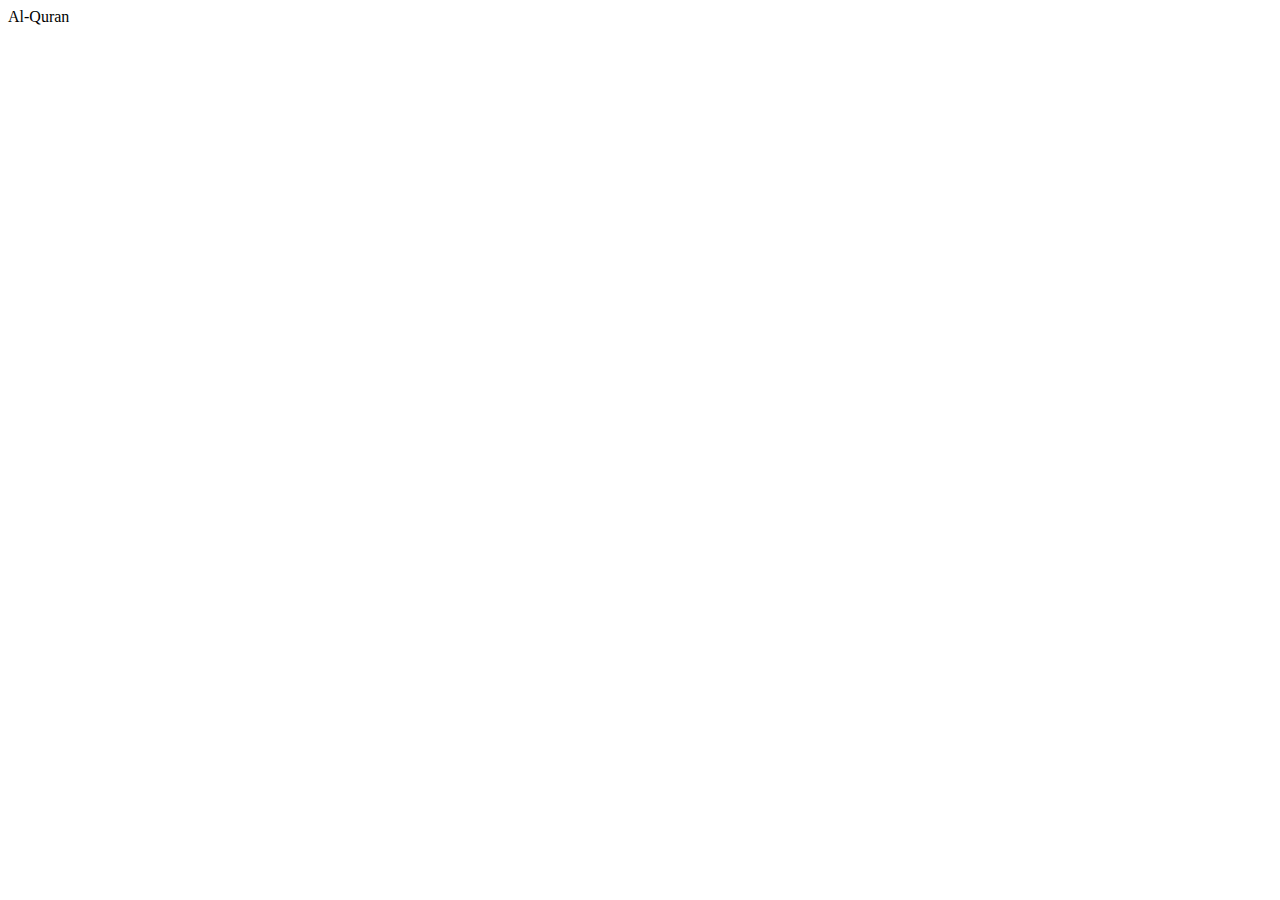
==== index.html @ 39531018 "first commit" ====
<!doctype html>
<html lang="en">
  <head>
    <meta charset="utf-8">
    <meta name="viewport" content="width=device-width, initial-scale=1">
    <link rel="stylesheet" href="css/style.css">
    <link href="https://cdn.jsdelivr.net/npm/bootstrap@5.3.0-alpha3/dist/css/bootstrap.min.css" rel="stylesheet" integrity="sha384-KK94CHFLLe+nY2dmCWGMq91rCGa5gtU4mk92HdvYe+M/SXH301p5ILy+dN9+nJOZ" crossorigin="anonymous">
    <title>Al - Quran Digital</title>
  </head>
  <body>

    <!-- Navbar -->
    <nav class="navbar navbar-dark bg-dark">
        <div class="container">
          <span class="navbar-brand mb-0 h1">Al-Quran</span>
        </div>
      </nav>
      <!-- Navbar End -->

    <div class="container mt-5">
        <div class="row list-surat" >

          

        </div>
    </div>
    





    <script src="js/script.js"></script>
    <script src="https://cdn.jsdelivr.net/npm/bootstrap@5.3.0-alpha3/dist/js/bootstrap.bundle.min.js" integrity="sha384-ENjdO4Dr2bkBIFxQpeoTz1HIcje39Wm4jDKdf19U8gI4ddQ3GYNS7NTKfAdVQSZe" crossorigin="anonymous"></script>
    <script src="https://cdn.jsdelivr.net/npm/@popperjs/core@2.11.7/dist/umd/popper.min.js" integrity="sha384-zYPOMqeu1DAVkHiLqWBUTcbYfZ8osu1Nd6Z89ify25QV9guujx43ITvfi12/QExE" crossorigin="anonymous"></script>
  </body>
</html>
---- css/style.css ----
.card-surat{
    cursor: pointer;
    transition: .6s;
}

.card-surat:hover{
    background-color: #caded1;
}
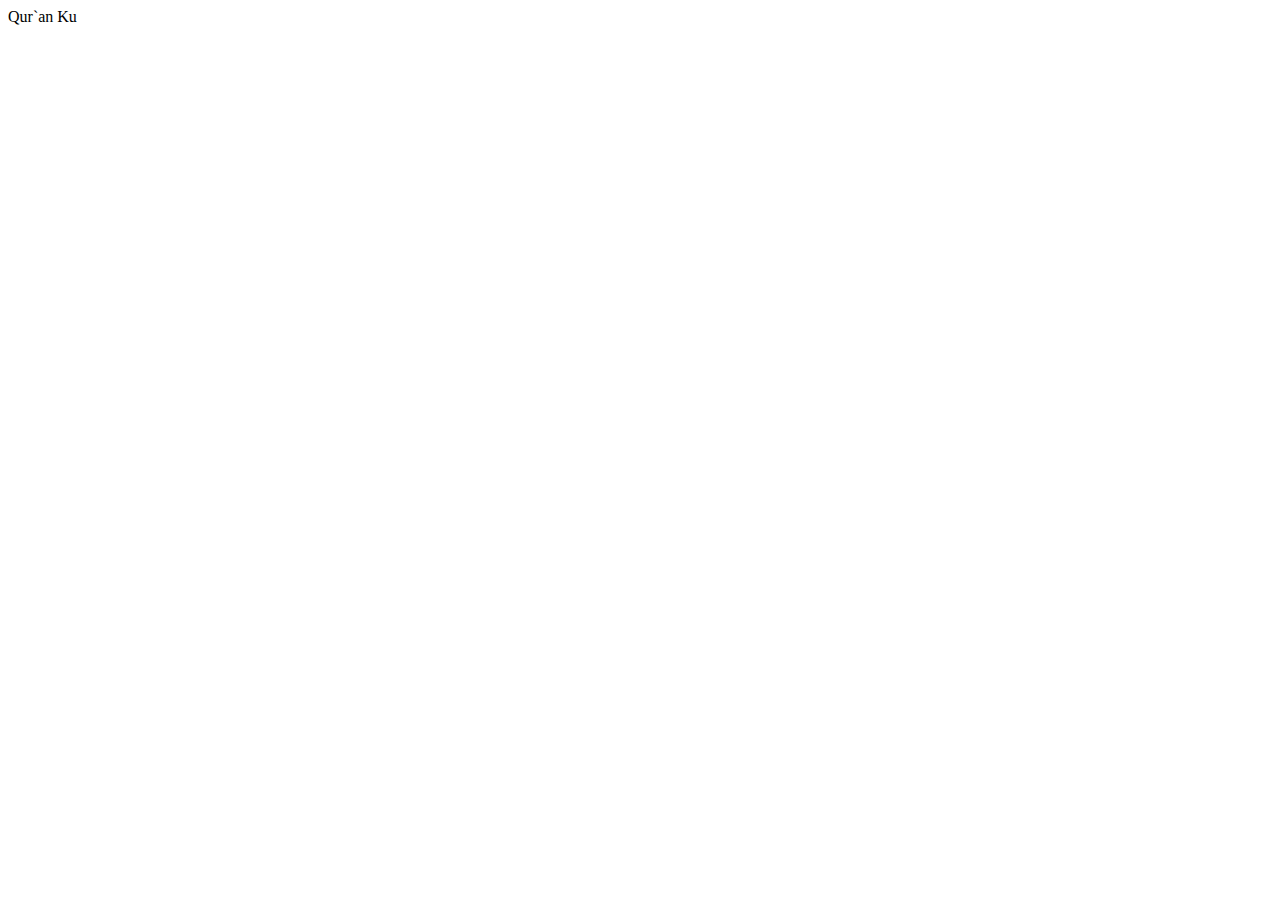
==== commit ea9b691e: "update navbar" ====
--- a/index.html
+++ b/index.html
@@ -5,14 +5,14 @@
     <meta name="viewport" content="width=device-width, initial-scale=1">
     <link rel="stylesheet" href="css/style.css">
     <link href="https://cdn.jsdelivr.net/npm/bootstrap@5.3.0-alpha3/dist/css/bootstrap.min.css" rel="stylesheet" integrity="sha384-KK94CHFLLe+nY2dmCWGMq91rCGa5gtU4mk92HdvYe+M/SXH301p5ILy+dN9+nJOZ" crossorigin="anonymous">
-    <title>Al - Quran Digital</title>
+    <title>Qur`an Ku</title>
   </head>
   <body>
 
     <!-- Navbar -->
     <nav class="navbar navbar-dark bg-dark">
         <div class="container">
-          <span class="navbar-brand mb-0 h1">Al-Quran</span>
+          <span class="navbar-brand mb-0 h1">Qur`an Ku</span>
         </div>
       </nav>
       <!-- Navbar End -->
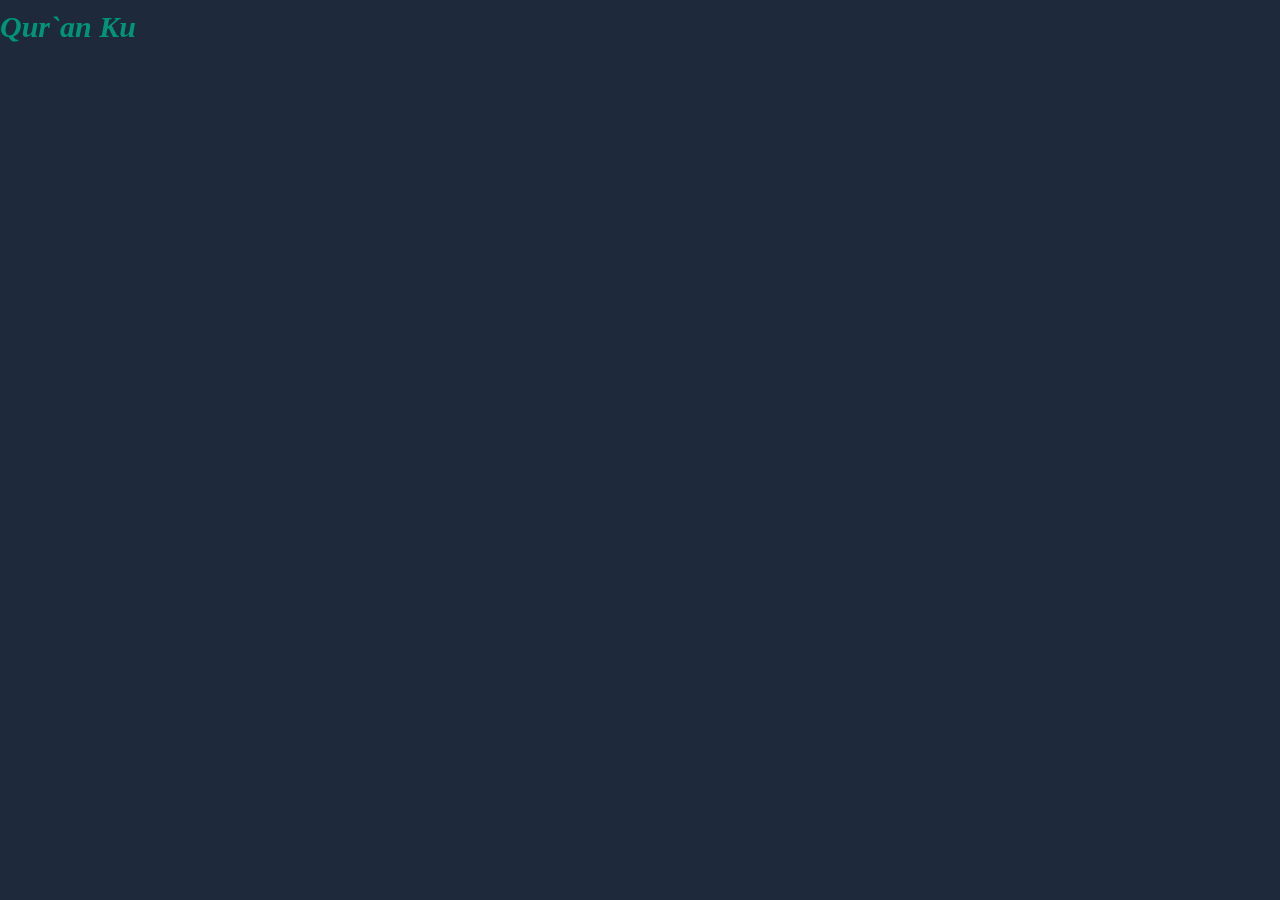
==== commit 87dc20ec: "New Update 16/05/23" ====
--- a/index.html
+++ b/index.html
@@ -1,37 +1,52 @@
 <!doctype html>
 <html lang="en">
-  <head>
-    <meta charset="utf-8">
-    <meta name="viewport" content="width=device-width, initial-scale=1">
-    <link rel="stylesheet" href="css/style.css">
-    <link href="https://cdn.jsdelivr.net/npm/bootstrap@5.3.0-alpha3/dist/css/bootstrap.min.css" rel="stylesheet" integrity="sha384-KK94CHFLLe+nY2dmCWGMq91rCGa5gtU4mk92HdvYe+M/SXH301p5ILy+dN9+nJOZ" crossorigin="anonymous">
-    <title>Qur`an Ku</title>
-  </head>
-  <body>
 
-    <!-- Navbar -->
-    <nav class="navbar navbar-dark bg-dark">
-        <div class="container">
-          <span class="navbar-brand mb-0 h1">Qur`an Ku</span>
+<head>
+  <meta charset="utf-8">
+  <meta name="viewport" content="width=device-width, initial-scale=1">
+  <link rel="stylesheet" href="css/style.css">
+  <link href="https://cdn.jsdelivr.net/npm/bootstrap@5.3.0-alpha3/dist/css/bootstrap.min.css" rel="stylesheet"
+    integrity="sha384-KK94CHFLLe+nY2dmCWGMq91rCGa5gtU4mk92HdvYe+M/SXH301p5ILy+dN9+nJOZ" crossorigin="anonymous">
+  <title>Qur`an Ku</title>
+</head>
+
+<body>
+
+  <!-- Navbar -->
+  <nav class="navbar nav-heading">
+    <div class="container">
+      <h1 class="navbar-brand nav-head ">Qur`an Ku</h1>
+    </div>
+  </nav>
+
+
+  <!-- Navbar End -->
+
+
+  <div class="container card-list-surat ">
+    <div class="row list-surat">
+
+      <div class="loader hidden-loader">
+        <div class="spinner-grow text-light" role="status">
+          <span class="visually-hidden">Loading...</span>
         </div>
-      </nav>
-      <!-- Navbar End -->
+      </div>
 
-    <div class="container mt-5">
-        <div class="row list-surat" >
-
-          
-
-        </div>
     </div>
-    
+  </div>
 
 
 
 
 
-    <script src="js/script.js"></script>
-    <script src="https://cdn.jsdelivr.net/npm/bootstrap@5.3.0-alpha3/dist/js/bootstrap.bundle.min.js" integrity="sha384-ENjdO4Dr2bkBIFxQpeoTz1HIcje39Wm4jDKdf19U8gI4ddQ3GYNS7NTKfAdVQSZe" crossorigin="anonymous"></script>
-    <script src="https://cdn.jsdelivr.net/npm/@popperjs/core@2.11.7/dist/umd/popper.min.js" integrity="sha384-zYPOMqeu1DAVkHiLqWBUTcbYfZ8osu1Nd6Z89ify25QV9guujx43ITvfi12/QExE" crossorigin="anonymous"></script>
-  </body>
+
+  <script src="js/script.js"></script>
+  <script src="https://cdn.jsdelivr.net/npm/bootstrap@5.3.0-alpha3/dist/js/bootstrap.bundle.min.js"
+    integrity="sha384-ENjdO4Dr2bkBIFxQpeoTz1HIcje39Wm4jDKdf19U8gI4ddQ3GYNS7NTKfAdVQSZe"
+    crossorigin="anonymous"></script>
+  <script src="https://cdn.jsdelivr.net/npm/@popperjs/core@2.11.7/dist/umd/popper.min.js"
+    integrity="sha384-zYPOMqeu1DAVkHiLqWBUTcbYfZ8osu1Nd6Z89ify25QV9guujx43ITvfi12/QExE"
+    crossorigin="anonymous"></script>
+</body>
+
 </html>--- a/css/style.css
+++ b/css/style.css
@@ -1,8 +1,133 @@
-.card-surat{
-    cursor: pointer;
-    transition: .6s;
+*,
+html {
+  padding: 0;
+  margin: 0;
+}
+body {
+  background-color: #1e293b !important;
 }
 
-.card-surat:hover{
-    background-color: #caded1;
-}+.card-surat {
+  cursor: pointer;
+  transition: 0.6s;
+  background-color: #334155 !important;
+}
+
+.nav-heading {
+  background: transparent;
+  backdrop-filter: blur(10px);
+  /* background-color: white; */
+  margin-top: 10px;
+  /* margin-left: 20px; */
+  /* position: fixed; */
+  /* z-index: 99; */
+}
+
+.nav-head {
+  color: #00957b !important;
+  font-size: 30px !important;
+  font-weight: bold;
+  font-style: italic;
+}
+
+.card-surat:hover {
+  background-color: #caded1;
+}
+
+.bg-isi-surat {
+  background-color: #334155 !important;
+}
+
+.bg-surat {
+  background-color: #334155;
+}
+
+.nomor-ayat {
+  color: #00957b !important;
+}
+
+.teks-latin {
+  color: #00957b !important;
+}
+
+.arti-surat {
+  margin-left: 45px;
+  font-size: 15px;
+}
+
+.card-titles {
+  margin-left: 45px;
+  font-size: 19px;
+}
+
+.card-list-surat {
+  margin-top: 20px;
+}
+
+.no-surat {
+  top: 20px;
+  text-align: center;
+  position: absolute;
+  width: 30px !important;
+  height: 30px !important;
+  border-radius: 50%;
+  background-color: #00957b;
+  text-align: center;
+}
+
+.no-surat .surat-nomor {
+  position: relative;
+  text-align: center;
+  margin: 2px 0 !important;
+}
+
+.hidden-btn {
+  display: none;
+}
+
+.loader {
+  position: fixed;
+  top: 0;
+  left: 0;
+  bottom: 0;
+  display: grid;
+  place-items: center;
+}
+
+.loader-surat {
+  position: fixed;
+  top: 0;
+  left: 0;
+  bottom: 0;
+  display: grid;
+  place-items: center;
+  margin: 0 50%;
+}
+
+.hidden-loader{
+  display: none;
+}
+
+@media (max-width: 450px) {
+  .arti-surat {
+    margin-left: 25px;
+    font-size: 9px;
+  }
+
+  .card-titles {
+    margin-left: 25px;
+    font-size: 13px;
+  }
+  .no-surat {
+    top: 15px;
+    width: 21px !important;
+    height: 21px !important;
+    left: 10px;
+  }
+  .no-surat .surat-nomor {
+    position: relative;
+    text-align: center;
+    margin: 1px 0 !important;
+    font-size: 11px !important;
+  }
+}
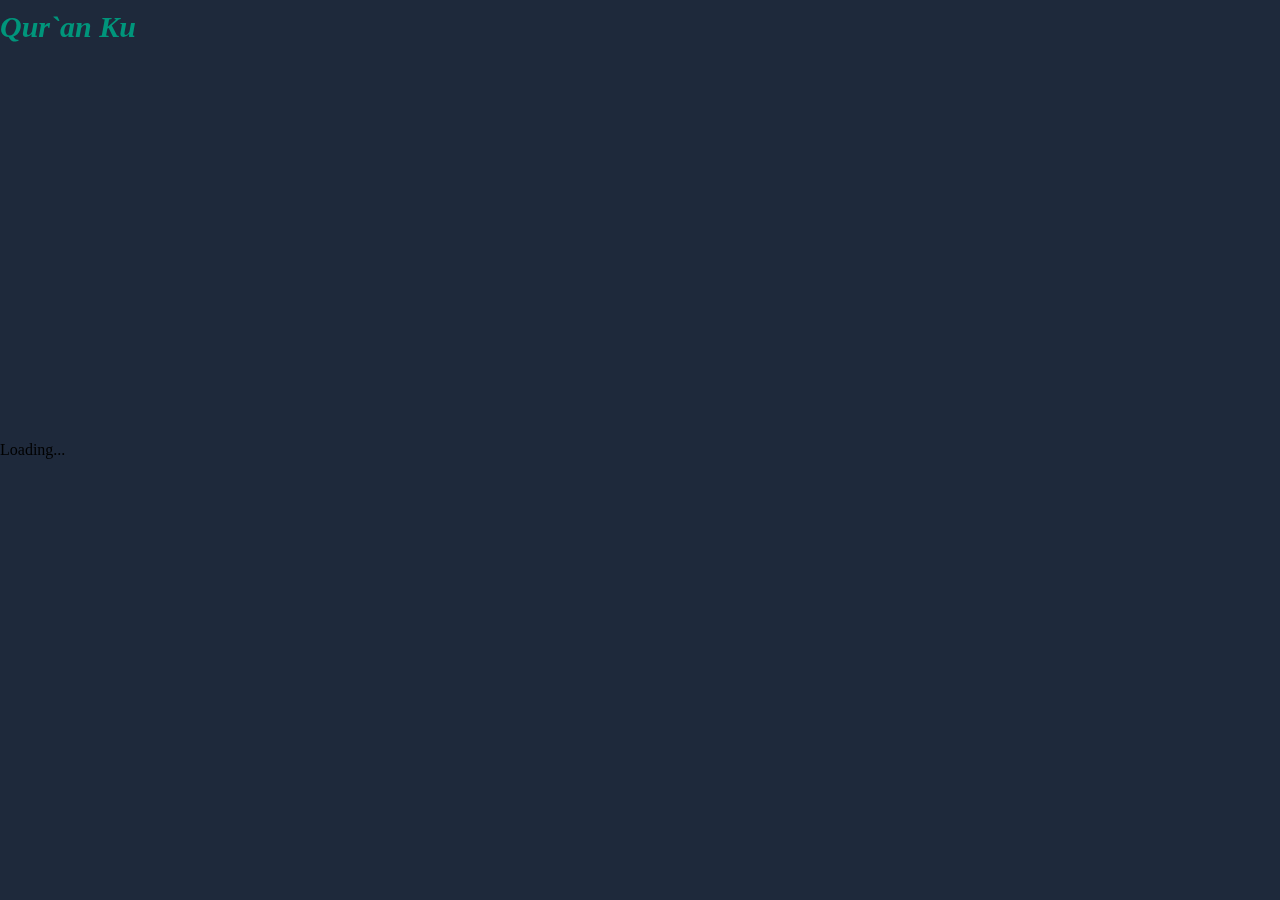
==== commit a3d405a0: "16/05/23" ====
--- a/index.html
+++ b/index.html
@@ -26,7 +26,7 @@
   <div class="container card-list-surat ">
     <div class="row list-surat">
 
-      <div class="loader hidden-loader">
+      <div class="loader">
         <div class="spinner-grow text-light" role="status">
           <span class="visually-hidden">Loading...</span>
         </div>
--- a/css/style.css
+++ b/css/style.css
@@ -103,8 +103,7 @@
   place-items: center;
   margin: 0 50%;
 }
-
-.hidden-loader{
+.loader.hidden-loader {
   display: none;
 }
 
